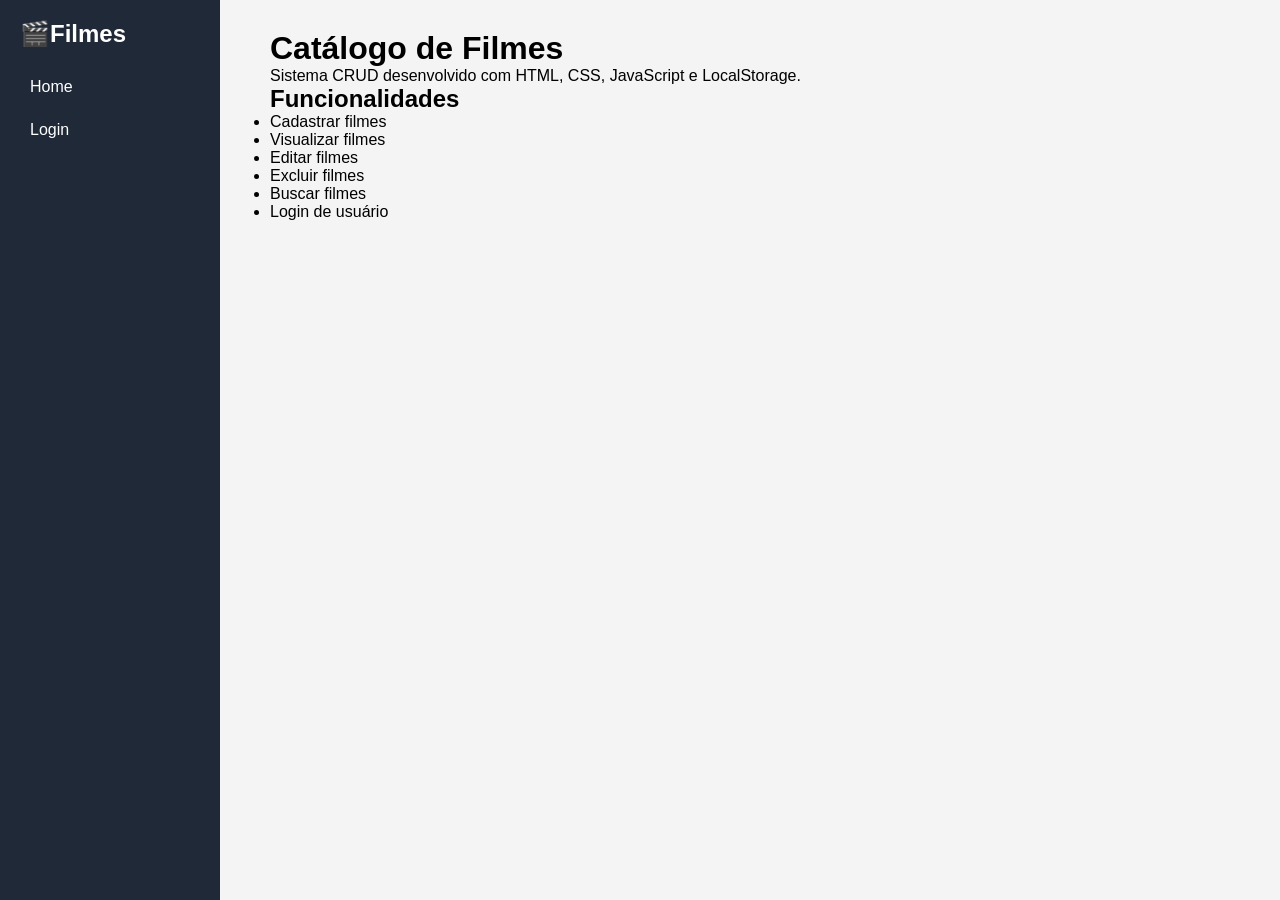
==== index.html @ f3195f2e "Inicial" ====
<!DOCTYPE html>
<html lang="en">
<head>
    <meta charset="UTF-8">
    <meta name="viewport" content="width=device-width, initial-scale=1.0">
    <link rel="stylesheet" href="style.css">
    <title>Document</title>
</head>
<body>
    <div class="sidebar">
        <h2>🎬Filmes</h2>

        <a href="index.html">Home</a>

        <div id="menuLogado" style="display:none;">
            <a href="cadastro.html">Cadastrar Filme</a>
            <a href="filmes.html">Listar Filmes</a>
            <a href="#" onclick="logout()">Sair</a>
        </div>

        <div id="menuDeslogado">
            <a href="login.html">Login</a>
        </div>
    </div>

    <div class="content">
        <h1>Catálogo de Filmes</h1>

        <p>
            Sistema CRUD desenvolvido com HTML, CSS, JavaScript e LocalStorage.
        </p>

        <h2>Funcionalidades</h2>

        <ul>
            <li>Cadastrar filmes</li>
            <li>Visualizar filmes</li>
            <li>Editar filmes</li>
            <li>Excluir filmes</li>
            <li>Buscar filmes</li>
            <li>Login de usuário</li>
        </ul>
    </div>

    <script src="auth.js"></script>
    <script src="app.js"></script>
</body>
</html>
---- style.css ----
*{
    margin:0;
    padding:0;
    box-sizing:border-box;
    font-family:Arial, Helvetica, sans-serif;
}

body{
    background:#f4f4f4;
}

.sidebar{
    position:fixed;
    width:220px;
    height:100vh;
    background:#1f2937;
    color:white;
    padding:20px;
}

.sidebar h2{
    margin-bottom:20px;
}

.sidebar a{
    display:block;
    color:white;
    text-decoration:none;
    padding:10px;
    margin-bottom:5px;
    border-radius:5px;
}

.sidebar a:hover{
    background:#374151;
}

.content{
    margin-left:240px;
    padding:30px;
}

.center{
    max-width:500px;
    margin:50px auto;
}

form{
    display:flex;
    flex-direction:column;
    gap:10px;
}

input,
textarea{
    padding:10px;
    border:1px solid #ccc;
    border-radius:5px;
}

button{
    padding:10px;
    background:#2563eb;
    color:white;
    border:none;
    border-radius:5px;
    cursor:pointer;
}

button:hover{
    background:#1d4ed8;
}

table{
    width:100%;
    border-collapse:collapse;
    margin-top:20px;
}

table th,
table td{
    border:1px solid #ddd;
    padding:10px;
    text-align:center;
}

img.capa{
    width:80px;
    border-radius:5px;
}

.acoes button{
    margin:2px;
}
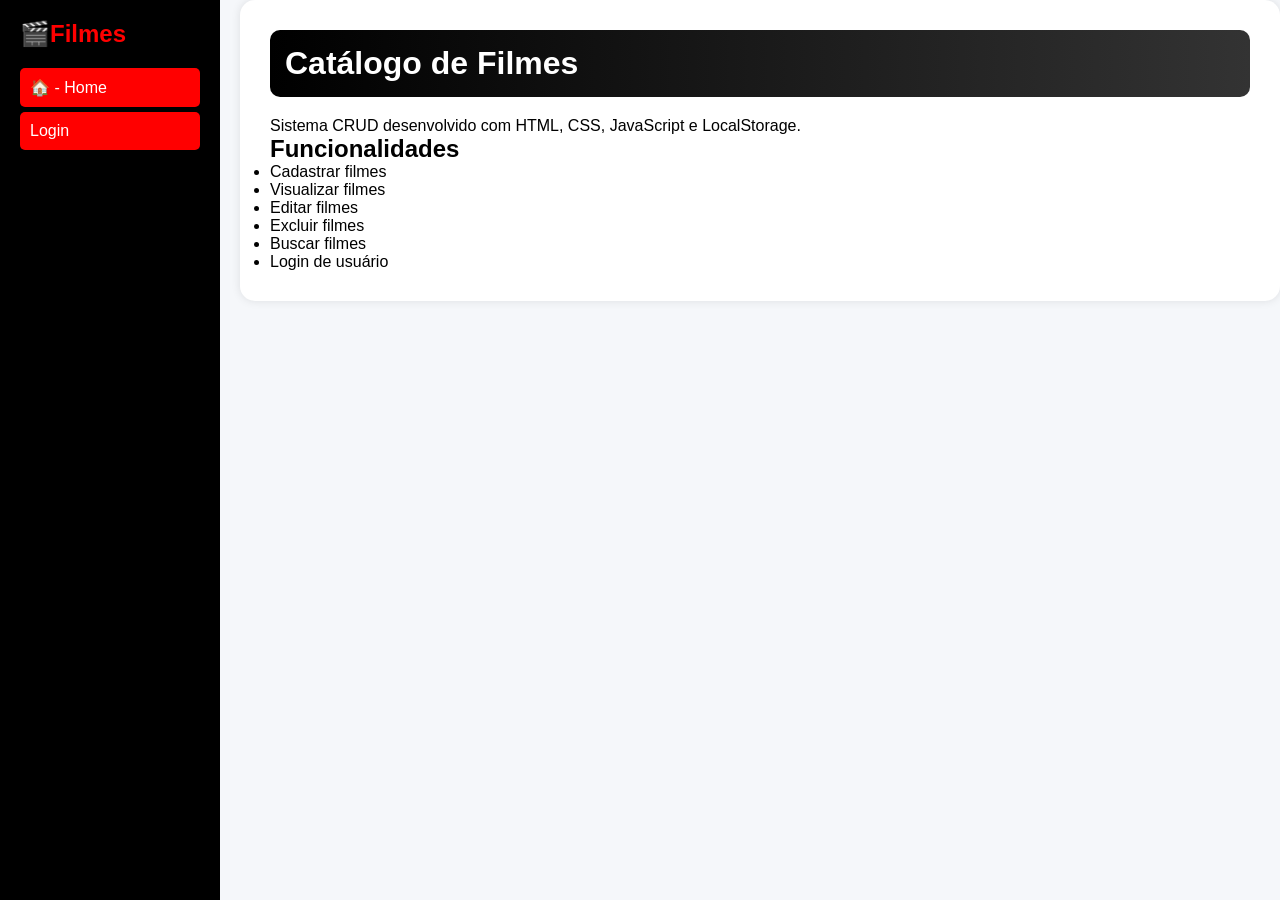
==== commit cf7cc087: "Estilização V1" ====
--- a/index.html
+++ b/index.html
@@ -10,12 +10,12 @@
     <div class="sidebar">
         <h2>🎬Filmes</h2>
 
-        <a href="index.html">Home</a>
+        <a href="index.html">🏠 - Home</a>
 
         <div id="menuLogado" style="display:none;">
-            <a href="cadastro.html">Cadastrar Filme</a>
-            <a href="filmes.html">Listar Filmes</a>
-            <a href="#" onclick="logout()">Sair</a>
+            <a href="cadastro.html">➕ - Cadastrar Filme</a>
+            <a href="filmes.html">📝 - Listar Filmes</a>
+            <a href="#" onclick="logout()">📤 - Sair</a>
         </div>
 
         <div id="menuDeslogado">
--- a/style.css
+++ b/style.css
@@ -6,16 +6,28 @@
 }
 
 body{
-    background:#f4f4f4;
+    background:#f5f7fa;
 }
 
 .sidebar{
     position:fixed;
     width:220px;
     height:100vh;
-    background:#1f2937;
-    color:white;
+    background:#000000;
+    color:rgb(255, 0, 0);
     padding:20px;
+}
+
+.menu-item{
+    background: #1f2937;
+    color: white;
+    border-radius: 10px;
+    transition: .3s
+}
+
+.menu-item:hover{
+    background: #dc2626;
+    transform: translateX(5px);
 }
 
 .sidebar h2{
@@ -24,7 +36,9 @@
 
 .sidebar a{
     display:block;
-    color:white;
+    background-color: red;
+    transition: background-color 0.3s;
+    color:rgb(255, 255, 255);
     text-decoration:none;
     padding:10px;
     margin-bottom:5px;
@@ -32,12 +46,25 @@
 }
 
 .sidebar a:hover{
-    background:#374151;
+    background:#000000;
 }
 
 .content{
     margin-left:240px;
     padding:30px;
+    background-color: white;
+    border-radius:15px;
+    box-shadow:0 0 10px rgba(0,0,0,0.1);
+}
+
+h1 {
+    background-color: #000000;
+    background: linear-gradient(90deg, #000000, #333333);
+    padding: 15px;
+    border-radius: 10px;
+    border-bottom: 20px;
+    color: white;
+    margin-bottom: 20px;
 }
 
 .center{
@@ -82,6 +109,7 @@
     border:1px solid #ddd;
     padding:10px;
     text-align:center;
+    font-family: 'Gill Sans', 'Gill Sans MT', Calibri, 'Trebuchet MS', sans-serif;
 }
 
 img.capa{
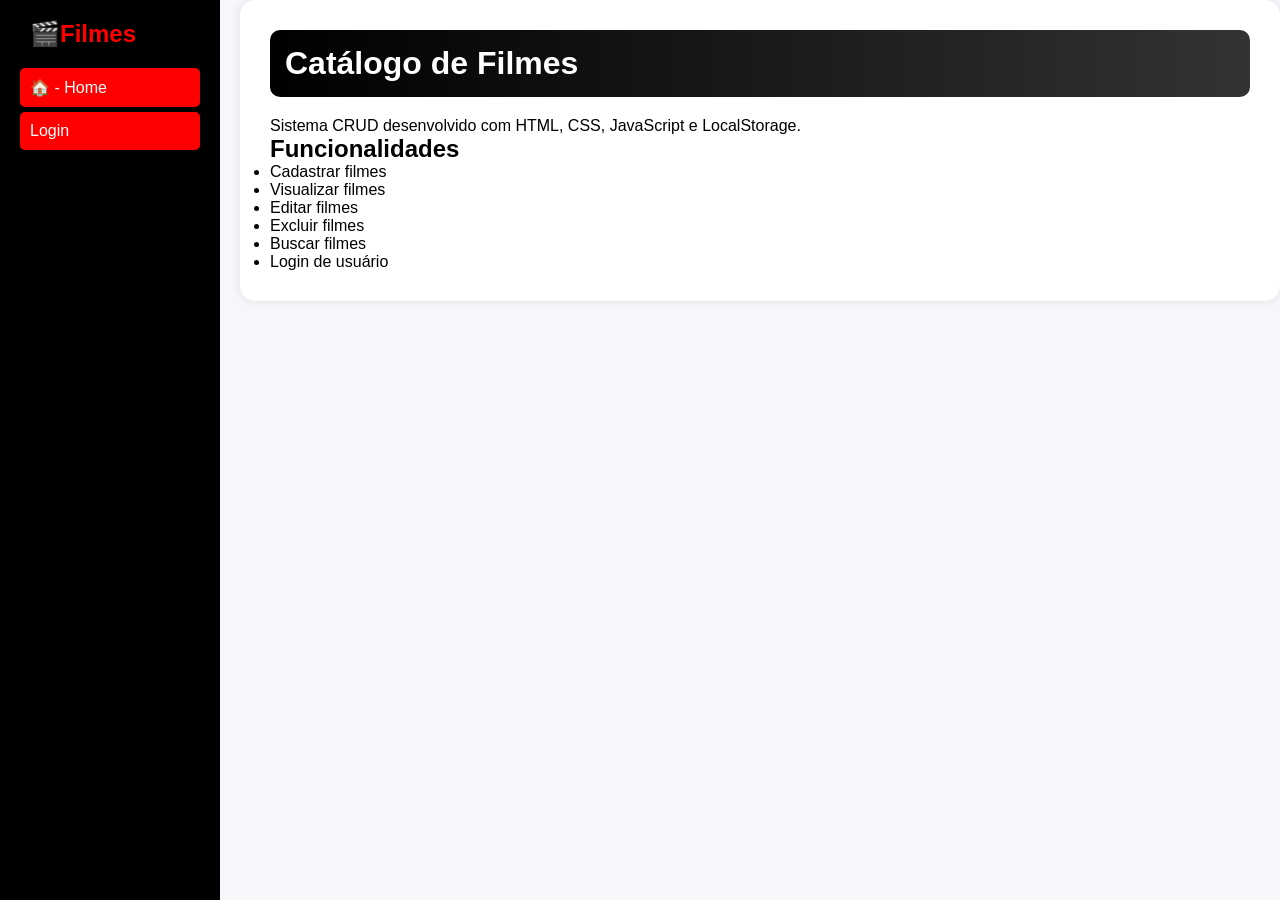
==== commit 4388dd37: "Responsividade Celular V1" ====
--- a/index.html
+++ b/index.html
@@ -7,6 +7,9 @@
     <title>Document</title>
 </head>
 <body>
+    <button class="hamburger" onclick="toggleMenu()">
+        ☰
+    </button>
     <div class="sidebar">
         <h2>🎬Filmes</h2>
 
--- a/style.css
+++ b/style.css
@@ -31,6 +31,7 @@
 }
 
 .sidebar h2{
+    margin-left:10px;
     margin-bottom:20px;
 }
 
@@ -119,4 +120,39 @@
 
 .acoes button{
     margin:2px;
+}
+
+.hamburger{
+    display: none !important;
+}
+
+@media (max-width:768px){
+
+    .hamburger{
+        display:block !important;
+        position:fixed;
+        top:10px;
+        left:10px;
+        z-index:1001;
+        width:50px;
+        height:50px;
+        font-size:24px;
+        cursor:pointer;
+    }
+
+    .sidebar{
+        left:-250px;
+        transition:0.3s;
+        z-index:1000;
+    }
+
+    .sidebar.active{
+        left:0;
+    }
+
+    .content{
+        margin-left:0;
+        padding-top:70px;
+    }
+
 }
